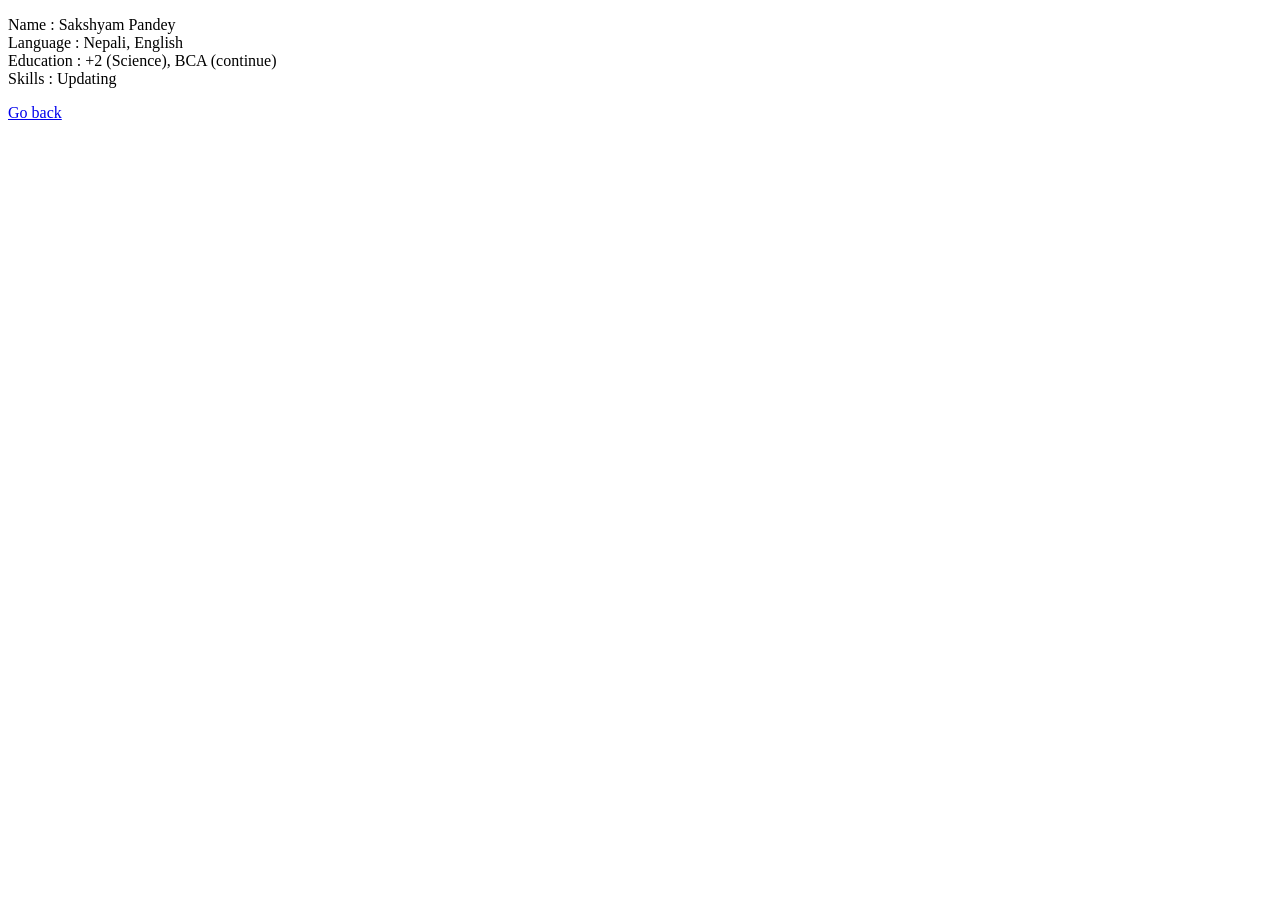
==== about.html @ e9f5b7a1 "About me and Contact" ====
<!DOCTYPE html>
<html lang="en">
<head>
    <meta charset="UTF-8">
    <meta name="viewport" content="width=device-width, initial-scale=1.0">
    <title>Document</title>
</head>
<body>
  <p>  Name : Sakshyam Pandey <br>
       Language : Nepali, English <br>
       Education : +2 (Science), BCA (continue) <br>
       Skills : Updating <br>
  </p>     
  <a href = "index.html">Go back</a>
</body>
</html>
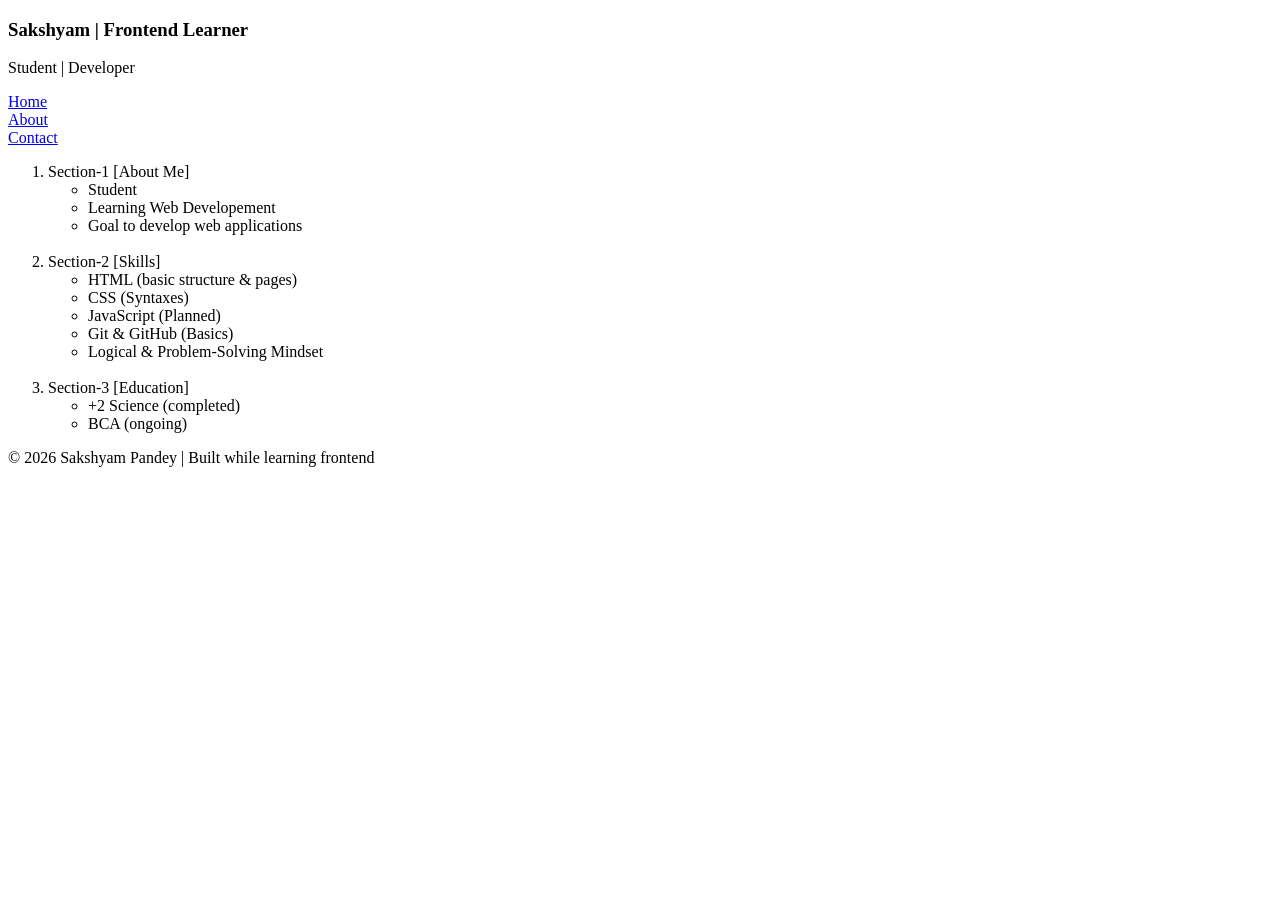
==== commit 43343813: "HTML Page Polished" ====
--- a/about.html
+++ b/about.html
@@ -3,14 +3,43 @@
 <head>
     <meta charset="UTF-8">
     <meta name="viewport" content="width=device-width, initial-scale=1.0">
-    <title>Document</title>
+    <title> About me Page</title>
 </head>
 <body>
-  <p>  Name : Sakshyam Pandey <br>
-       Language : Nepali, English <br>
-       Education : +2 (Science), BCA (continue) <br>
-       Skills : Updating <br>
-  </p>     
-  <a href = "index.html">Go back</a>
+   <header>
+    <h3><strong> Sakshyam | Frontend Learner </strong></h3>
+    <p> Student | Developer </p>
+    <nav>
+      <a href="index.html"> Home </a> <br>
+      <a href="about.html"> About </a> <br>
+      <a href="contact.html"> Contact </a>
+    </nav>
+  </header>
+    <main> 
+      <ol>
+        <li>Section-1 [About Me]</li>
+          <ul>
+            <li>Student </li>
+            <li>Learning Web Developement </li>
+            <li> Goal to develop web applications</li>
+          </ul> <br>
+        <li>Section-2 [Skills] </li>
+          <ul>
+            <li> HTML (basic structure & pages)</li>
+            <li> CSS (Syntaxes)</li>
+            <li> JavaScript (Planned)</li>
+            <li> Git & GitHub (Basics)</li>
+            <li> Logical & Problem-Solving Mindset </li>
+          </ul> <br>
+        <li>Section-3 [Education]</li>
+          <ul>
+            <li> +2 Science (completed)</li>
+            <li> BCA (ongoing) </li>
+          </ul>
+      </ol>
+    </main>
+  <footer>
+    © 2026 Sakshyam Pandey | Built while learning frontend 
+  </footer>
 </body>
 </html>
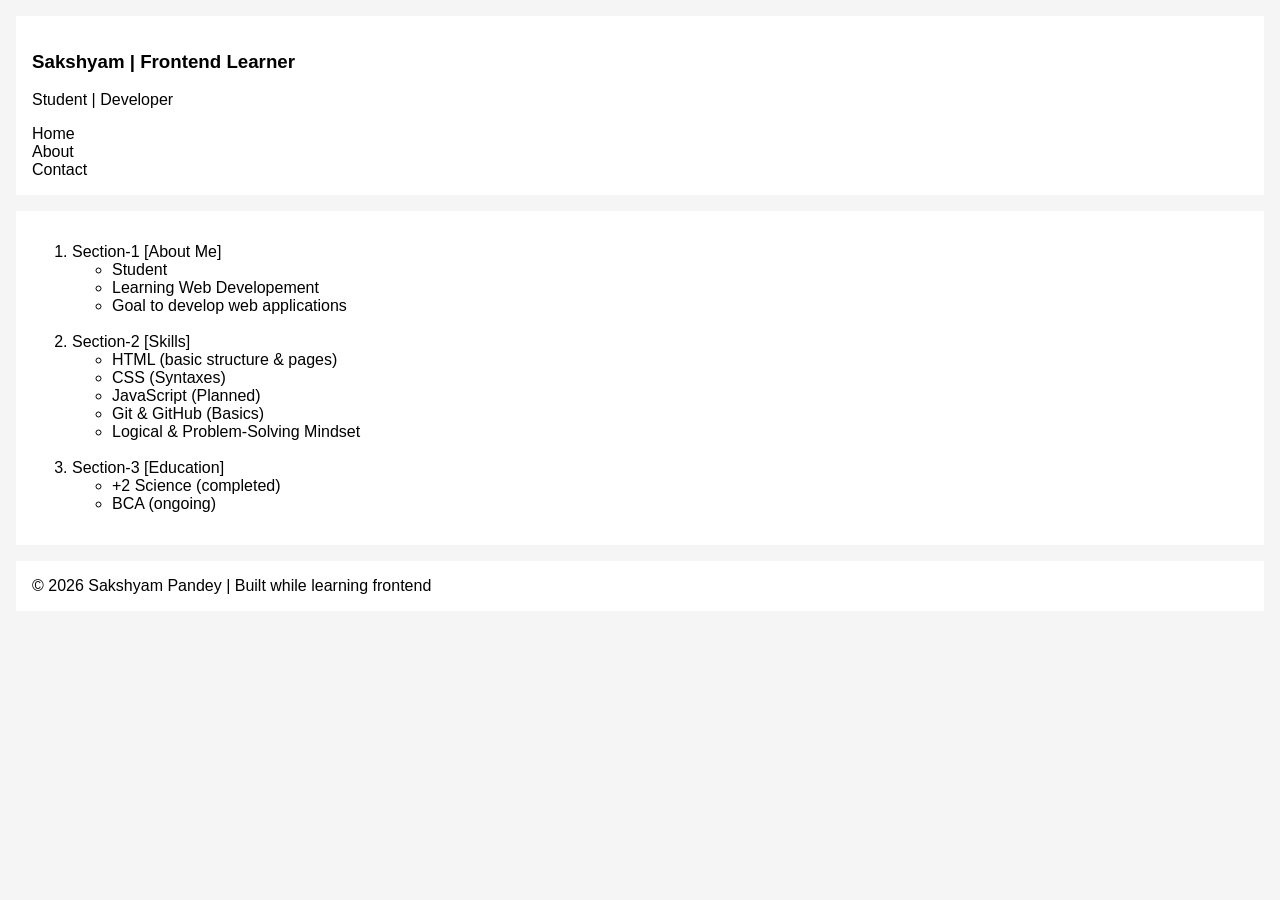
==== commit fa04baaf: "Basic CSS added" ====
--- a/about.html
+++ b/about.html
@@ -4,6 +4,7 @@
     <meta charset="UTF-8">
     <meta name="viewport" content="width=device-width, initial-scale=1.0">
     <title> About me Page</title>
+    <link rel="stylesheet" href="style.css">
 </head>
 <body>
    <header>
--- a/style.css
+++ b/style.css
@@ -0,0 +1,18 @@
+body {
+  font-family: Arial, sans-serif;
+  background-color: #f5f5f5;
+  margin: 0;
+  padding: 0;
+}
+
+header, main, footer {
+  background-color: white;
+  margin: 16px;
+  padding: 16px;
+}
+
+nav a {
+  text-decoration: none;
+  color: black;
+  margin-right: 8px;
+}
